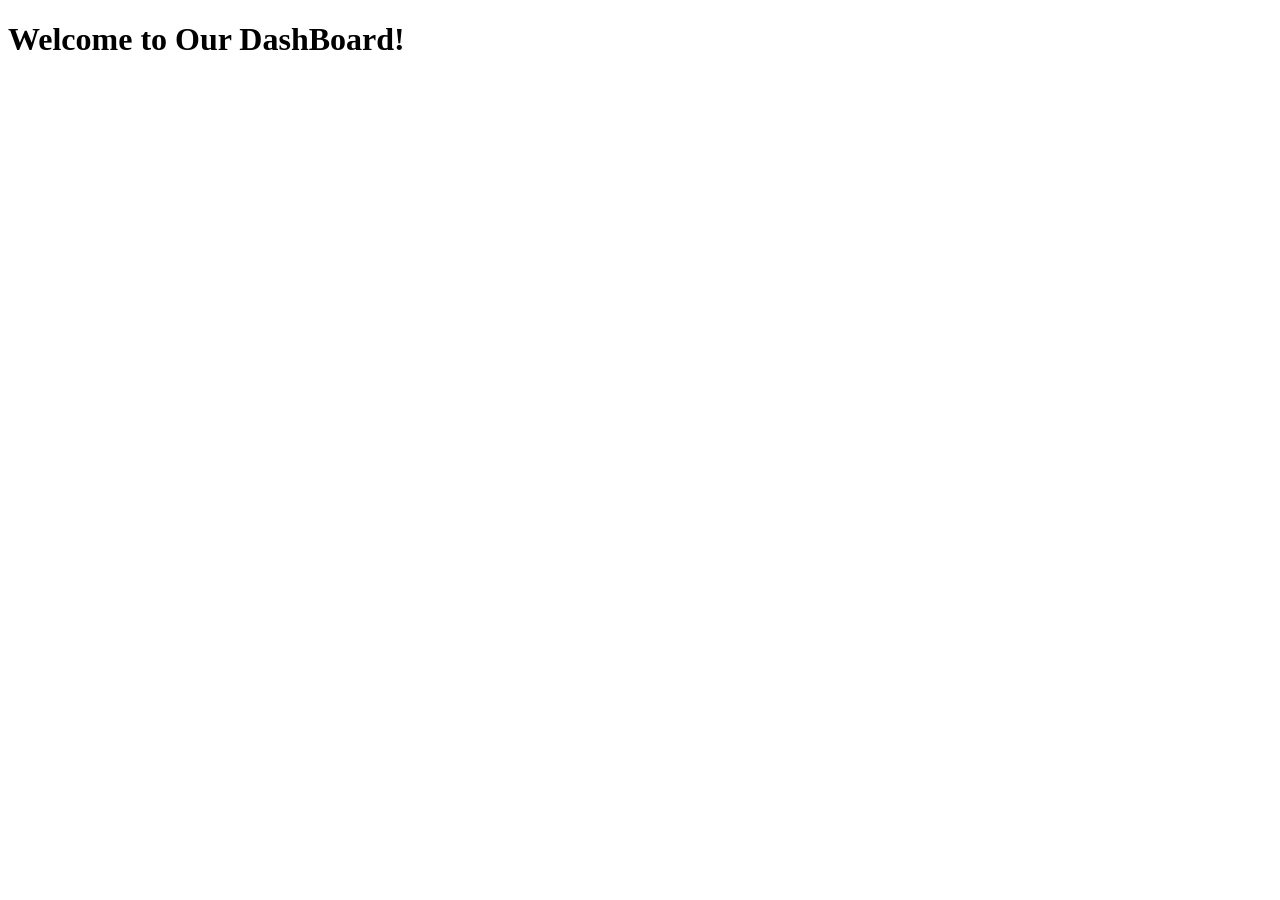
==== dashboard.html @ e700dc80 "added info" ====
<!DOCTYPE html>
<html lang="en">
<head>
    <meta charset="UTF-8">
    <meta name="viewport" content="width=device-width, initial-scale=1.0">
    <title>HTML FORMS</title>
    <!-- <link rel="stylesheet" href="./style.css"> -->
    
</head>
<body>
    <h1>Welcome to Our DashBoard!</h1>
    <script src="./index.js"></script>
</body>
</html>
---- style.css ----
@import url('https://fonts.googleapis.com/css2?family=Josefin+Sans:ital,wght@0,100..700;1,100..700&display=swap');
@import url('https://fonts.googleapis.com/css2?family=Fredoka:wght@300..700&display=swap');
body {
  background-image: url(./Images/bg-img.png);
  background-repeat: no-repeat;
  background-size: cover;
  background-position: center;
  height: 100vh;
  margin: 0;
}

h1{
    color: white;
    display: flex;
    justify-content: center; 
    align-items: center;
    font-family: "Josefin Sans", serif;
}
label[for="acceptTerms"]{
    color: white;
    display: flex;
    justify-content: center; 
    align-items: center;
    font-family: "Josefin Sans", serif;
}
input[type="checkbox"] {
    width: 25px; 
    height: 25px;
    cursor: pointer;
  }
#submitButton{
    font-family: "Josefin Sans", serif;
    width: 300px;
    height: 30px;
    background-color: #348eb1b7;
    border: none;
    border-radius: 5px;
    color: white;
    cursor: pointer;
    
}
#con1 > div {
    margin-bottom: 20px; 
    display: flex;
    justify-content: center; 
    align-items: center;
    
}




:placeholder-shown{
    color: #aa8f61;
    font-family: "Fredoka", serif;
}


input{
    background: rgba(255, 255, 255, 0.1); /* Slightly transparent */
    color: white;
    border: 2px solid white;
    border-radius: 5px;
    padding: 10px;
    font-size: 16px;
    transition: all 0.3s ease-in-out;
    width: 300px;
    border-radius: 10px;
}

input:focus {
    background: rgba(255, 255, 255, 0.3); /* Less transparent when focused */
}

input::placeholder {
    color: white;
}
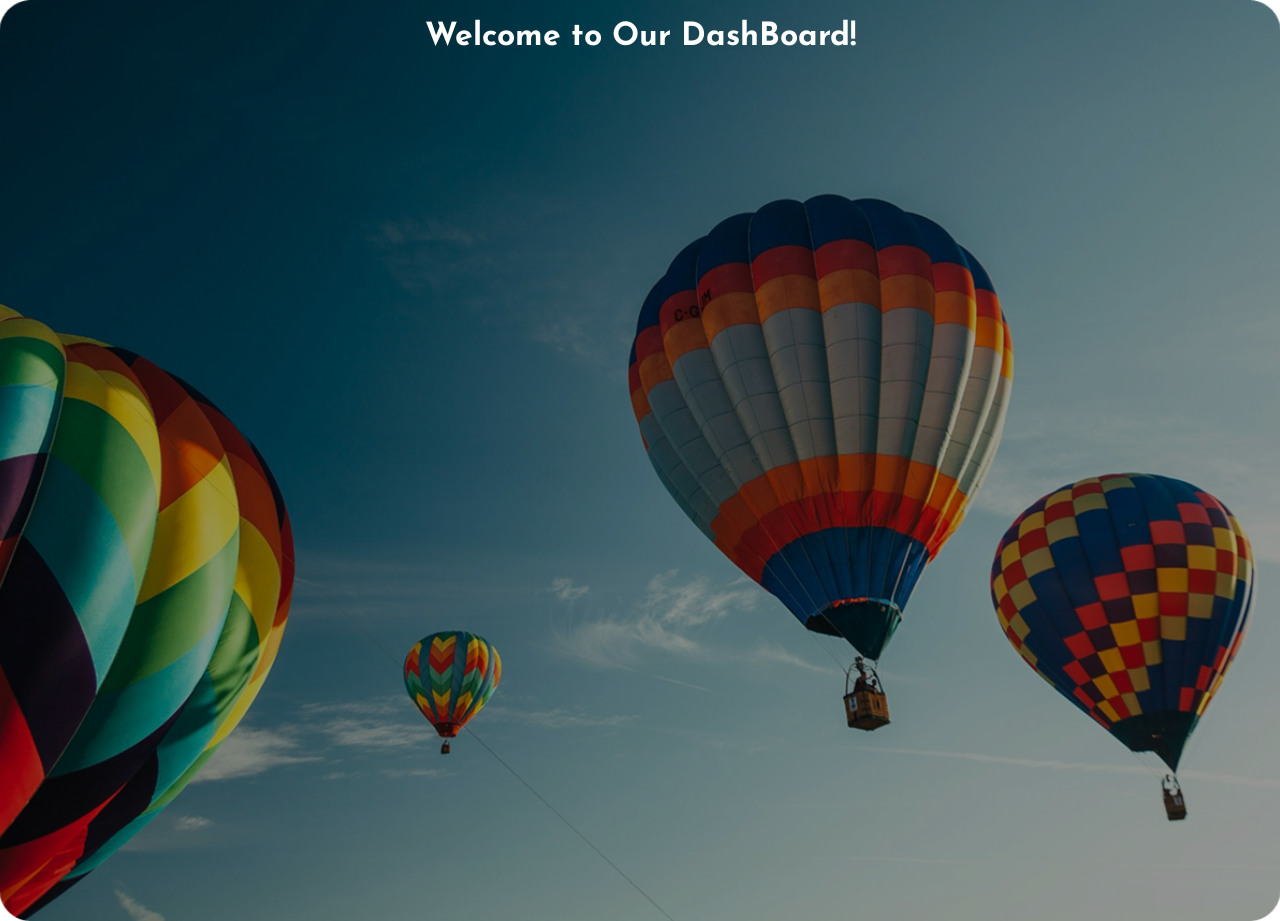
==== commit debb67c6: "imported css" ====
--- a/dashboard.html
+++ b/dashboard.html
@@ -4,7 +4,7 @@
     <meta charset="UTF-8">
     <meta name="viewport" content="width=device-width, initial-scale=1.0">
     <title>HTML FORMS</title>
-    <!-- <link rel="stylesheet" href="./style.css"> -->
+    <link rel="stylesheet" href="./style.css">
     
 </head>
 <body>
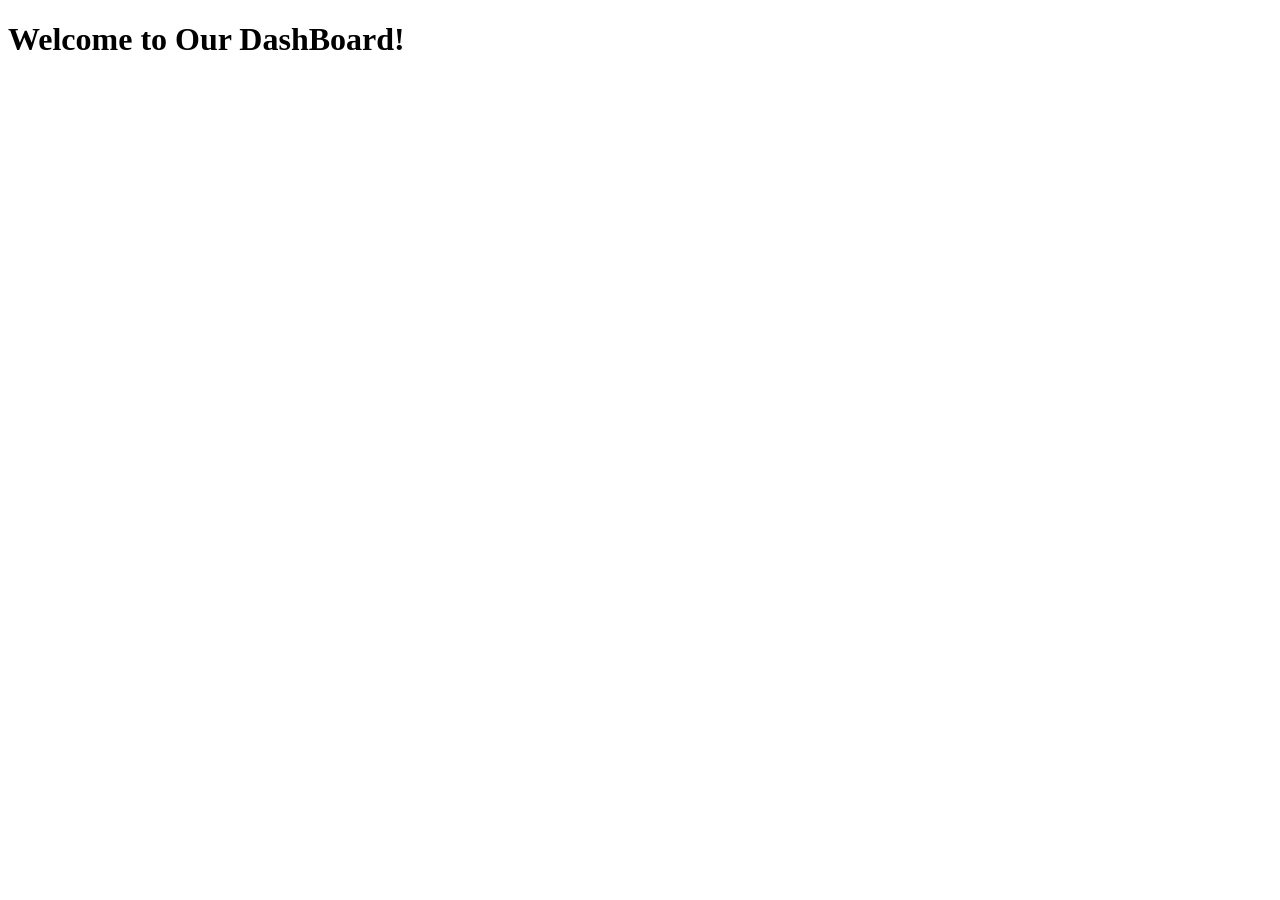
==== commit f56f43ee: "link broken between index.css and dashboard.html" ====
--- a/dashboard.html
+++ b/dashboard.html
@@ -3,9 +3,8 @@
 <head>
     <meta charset="UTF-8">
     <meta name="viewport" content="width=device-width, initial-scale=1.0">
-    <title>HTML FORMS</title>
-    <link rel="stylesheet" href="./style.css">
-    
+    <title>Dashboard</title>
+    <link rel="stylesheet" href="./dashboard.css">
 </head>
 <body>
     <h1>Welcome to Our DashBoard!</h1>
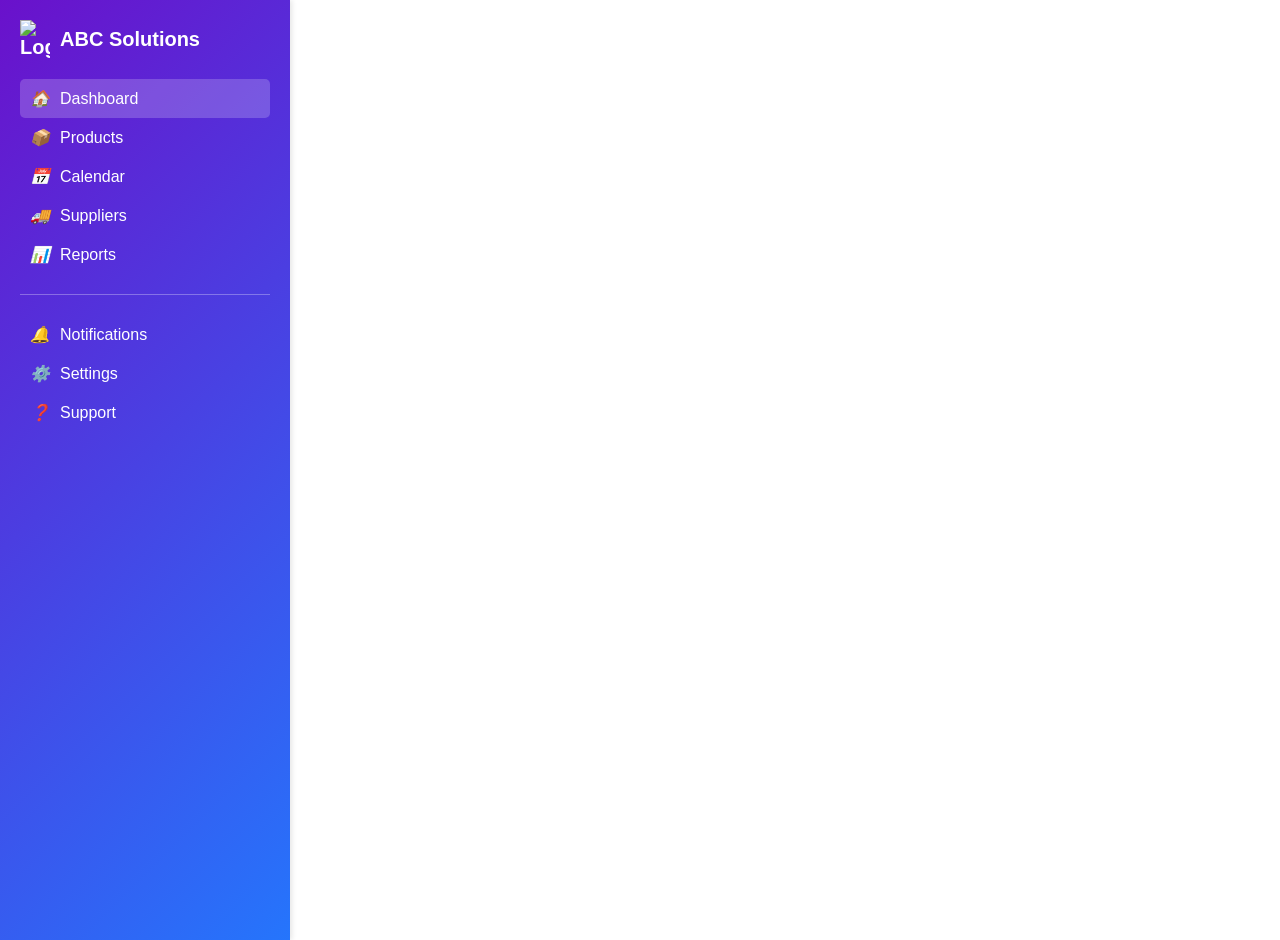
==== commit d966e749: "adding nav" ====
--- a/dashboard.html
+++ b/dashboard.html
@@ -4,10 +4,30 @@
     <meta charset="UTF-8">
     <meta name="viewport" content="width=device-width, initial-scale=1.0">
     <title>Dashboard</title>
-    <link rel="stylesheet" href="./dashboard.css">
+    <link rel="stylesheet" href="dashboard.css">
+    
 </head>
 <body>
-    <h1>Welcome to Our DashBoard!</h1>
-    <script src="./index.js"></script>
+    <div class="sidebar">
+        <div class="logo"> 
+            <img src="logo.png" alt="Logo" width="30">
+            <span>ABC Solutions</span>
+        </div>
+        <ul class="menu">
+            <li class="active"><i class="icon">🏠</i> Dashboard</li>
+            <li><i class="icon">📦</i> Products</li>
+            <li><i class="icon">📅</i> Calendar</li>
+            <li><i class="icon">🚚</i> Suppliers</li>
+            <li><i class="icon">📊</i> Reports</li>
+        </ul>
+        <hr>
+        <ul class="menu">
+            <li><i class="icon">🔔</i> Notifications</li>
+            <li><i class="icon">⚙️</i> Settings</li>
+            <li><i class="icon">❓</i> Support</li>
+        </ul>
+    </div>
+        
+    <script src="./dashboard.js"> </script>
 </body>
-</html>+</html>
--- a/dashboard.css
+++ b/dashboard.css
@@ -0,0 +1,45 @@
+body {
+    margin: 0;
+    font-family: Arial, sans-serif;
+    display: flex;
+}
+.sidebar {
+    width: 250px;
+    height: 100vh;
+    background: linear-gradient(135deg, #6a11cb, #2575fc);
+    color: white;
+    padding: 20px;
+    box-shadow: 2px 0 5px rgba(0,0,0,0.1);
+}
+.logo {
+    display: flex;
+    align-items: center;
+    gap: 10px;
+    font-size: 20px;
+    font-weight: bold;
+}
+.menu {
+    list-style: none;
+    padding: 0;
+    margin-top: 20px;
+}
+.menu li {
+    padding: 10px;
+    display: flex;
+    align-items: center;
+    cursor: pointer;
+    transition:  0.3s all; 
+}
+.menu li:hover, .menu .active {
+    background: rgba(255, 255, 255, 0.2);
+    border-radius: 5px;
+}
+.icon {
+    margin-right: 10px;
+}
+hr {
+    border: none;
+    height: 1px;
+    background: rgba(255, 255, 255, 0.3);
+    margin: 20px 0;
+}
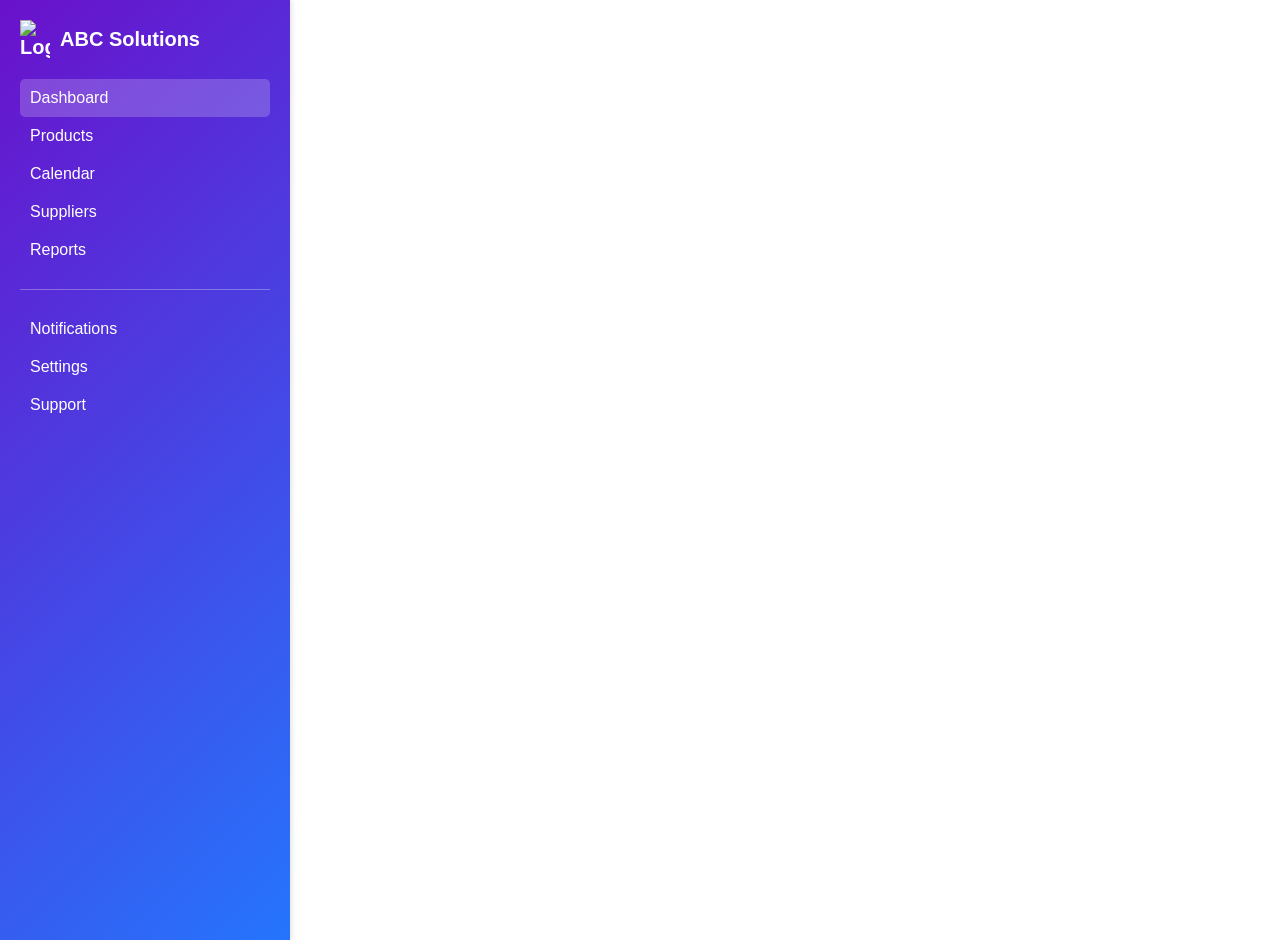
==== commit a2620200: "removed emojis" ====
--- a/dashboard.html
+++ b/dashboard.html
@@ -14,17 +14,17 @@
             <span>ABC Solutions</span>
         </div>
         <ul class="menu">
-            <li class="active"><i class="icon">🏠</i> Dashboard</li>
-            <li><i class="icon">📦</i> Products</li>
-            <li><i class="icon">📅</i> Calendar</li>
-            <li><i class="icon">🚚</i> Suppliers</li>
-            <li><i class="icon">📊</i> Reports</li>
+            <li class="active"> Dashboard</li>
+            <li> Products</li>
+            <li> Calendar</li>
+            <li> Suppliers</li>
+            <li>Reports</li>
         </ul>
         <hr>
         <ul class="menu">
-            <li><i class="icon">🔔</i> Notifications</li>
-            <li><i class="icon">⚙️</i> Settings</li>
-            <li><i class="icon">❓</i> Support</li>
+            <li> Notifications</li>
+            <li> Settings</li>
+            <li> Support</li>
         </ul>
     </div>
         
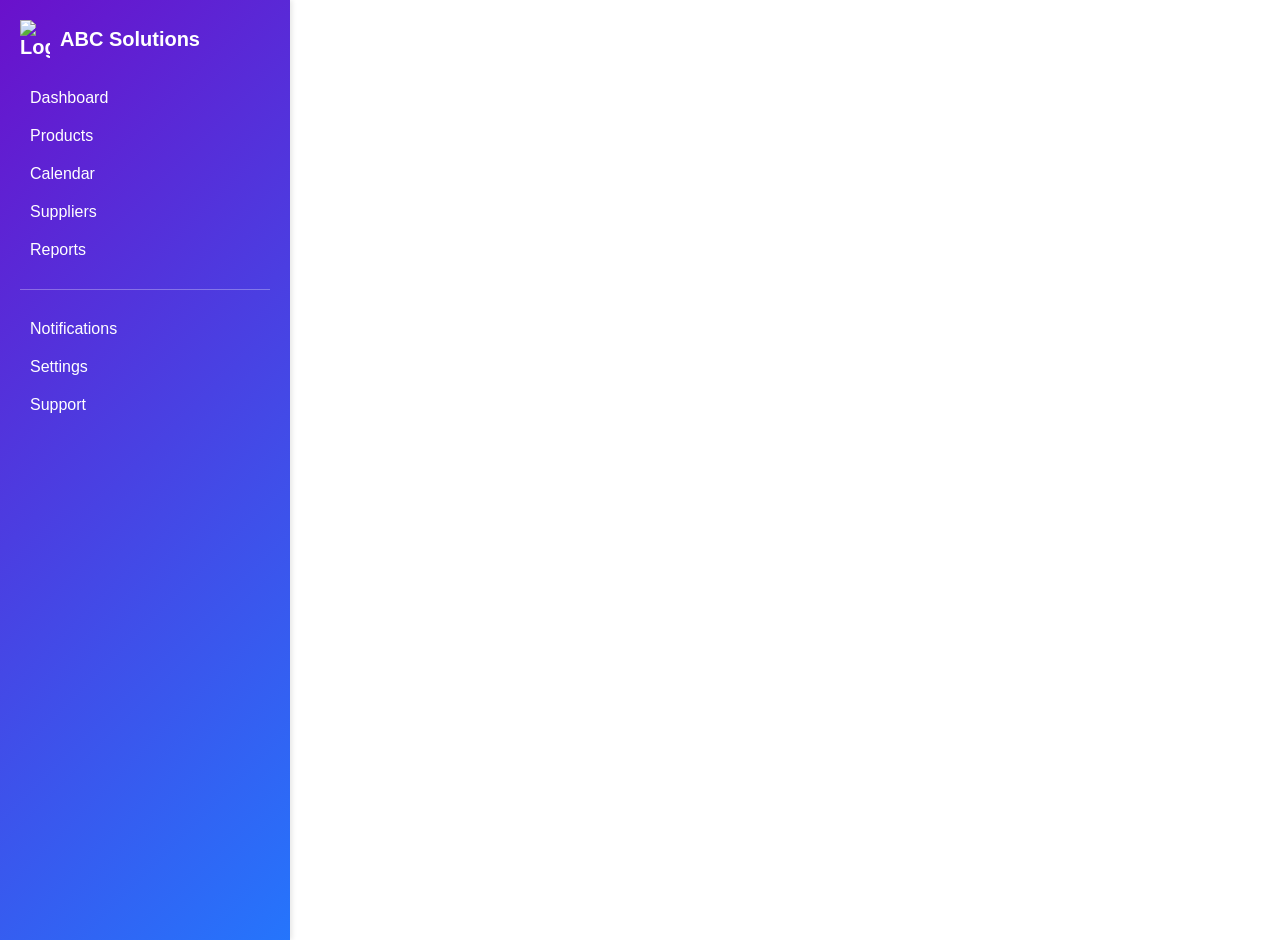
==== commit 0422d533: "added" ====
--- a/dashboard.html
+++ b/dashboard.html
@@ -14,7 +14,7 @@
             <span>ABC Solutions</span>
         </div>
         <ul class="menu">
-            <li class="active"> Dashboard</li>
+            <li href="./main.html"> Dashboard</li>
             <li> Products</li>
             <li> Calendar</li>
             <li> Suppliers</li>
